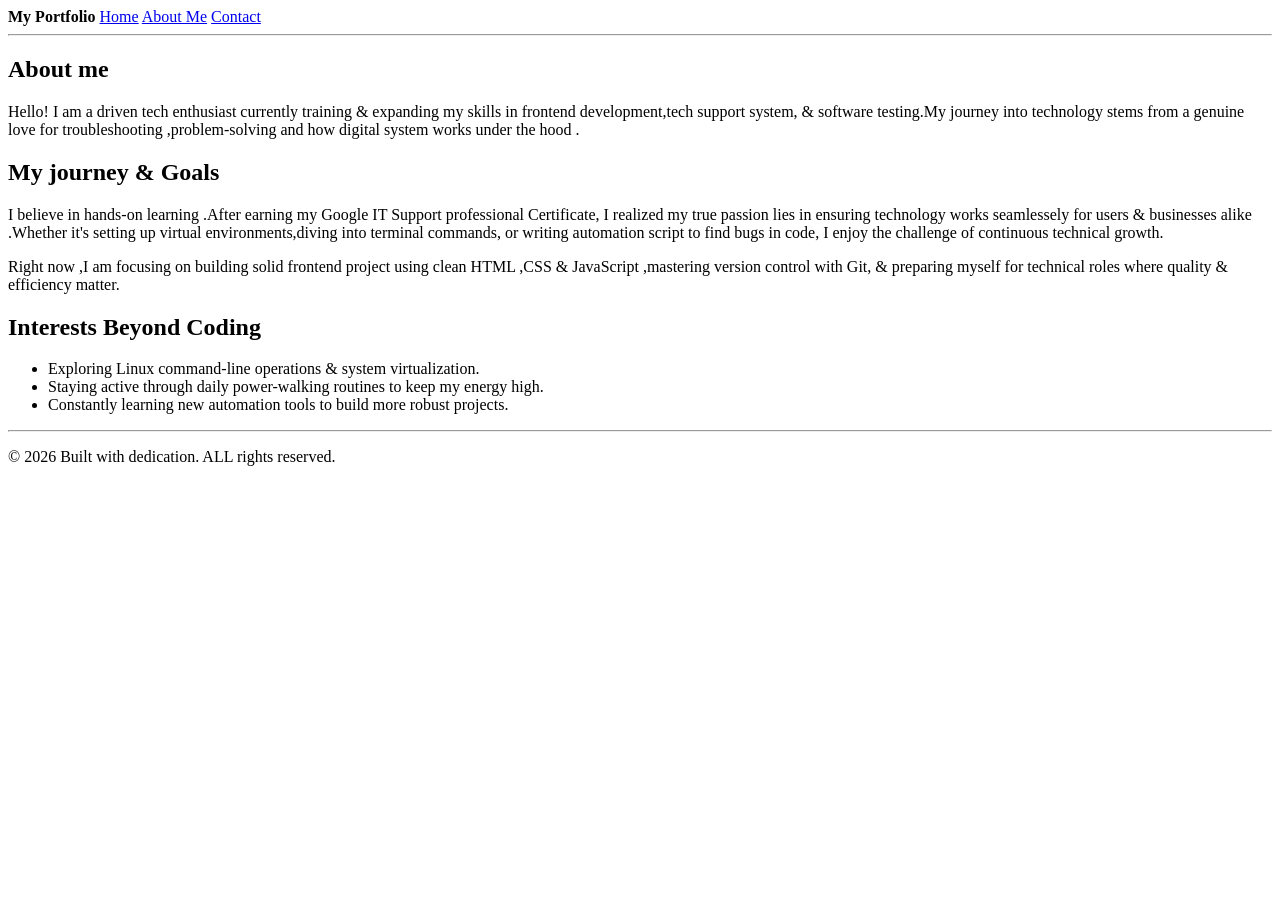
==== about.html @ 594b3630 "Add files via upload" ====
<!DOCTYPE html>
<html lang="en">
<head>
    <meta charset="UTF-8">
    <meta name="viewport" content="width=device-width, initial-scale=1.0">
    <title>About me | My portfolio</title>
</head>
<body>
    <header>
        <nav>
            <strong>My Portfolio</strong>
            <a href="index.html">Home</a>
            <a href="about.html">About Me</a>
            <a href="contact.html">Contact</a>
        </nav>
    </header>
    <hr>
    <main>
        <section>
            <h1>About me</h1>
            <p>Hello! I am a driven tech  enthusiast currently training & expanding my skills in frontend development,tech support system, & software testing.My journey into technology  stems from a genuine love for troubleshooting ,problem-solving and how digital system works under the hood . </p>
        </section>
        <section>
            <h2>My journey & Goals</h2>
            <p>I believe in hands-on learning .After earning my Google IT Support professional Certificate, I realized my true passion lies in ensuring technology works seamlessely for users & businesses alike .Whether it's setting up virtual environments,diving into terminal commands, or writing automation script to find bugs in code, I enjoy the challenge of continuous technical growth.</p>
            <p>Right now ,I am focusing on building solid frontend project using clean HTML ,CSS & JavaScript ,mastering version control with Git, & preparing myself  for technical roles where quality & efficiency matter.</p>
        </section>
        <section>
            <h2>Interests Beyond Coding</h2>
            <ul>
                <li>Exploring Linux command-line operations & system virtualization.</li>
                <li>Staying active through daily power-walking routines to keep my energy high.</li>
                <li>Constantly learning new automation tools to build more robust projects.</li>
            </ul>
        </section>
    </main>
    <hr>
    <footer>
        <p>&copy; 2026 Built with dedication. ALL rights reserved.</p>
    </footer>
</body>
</html>
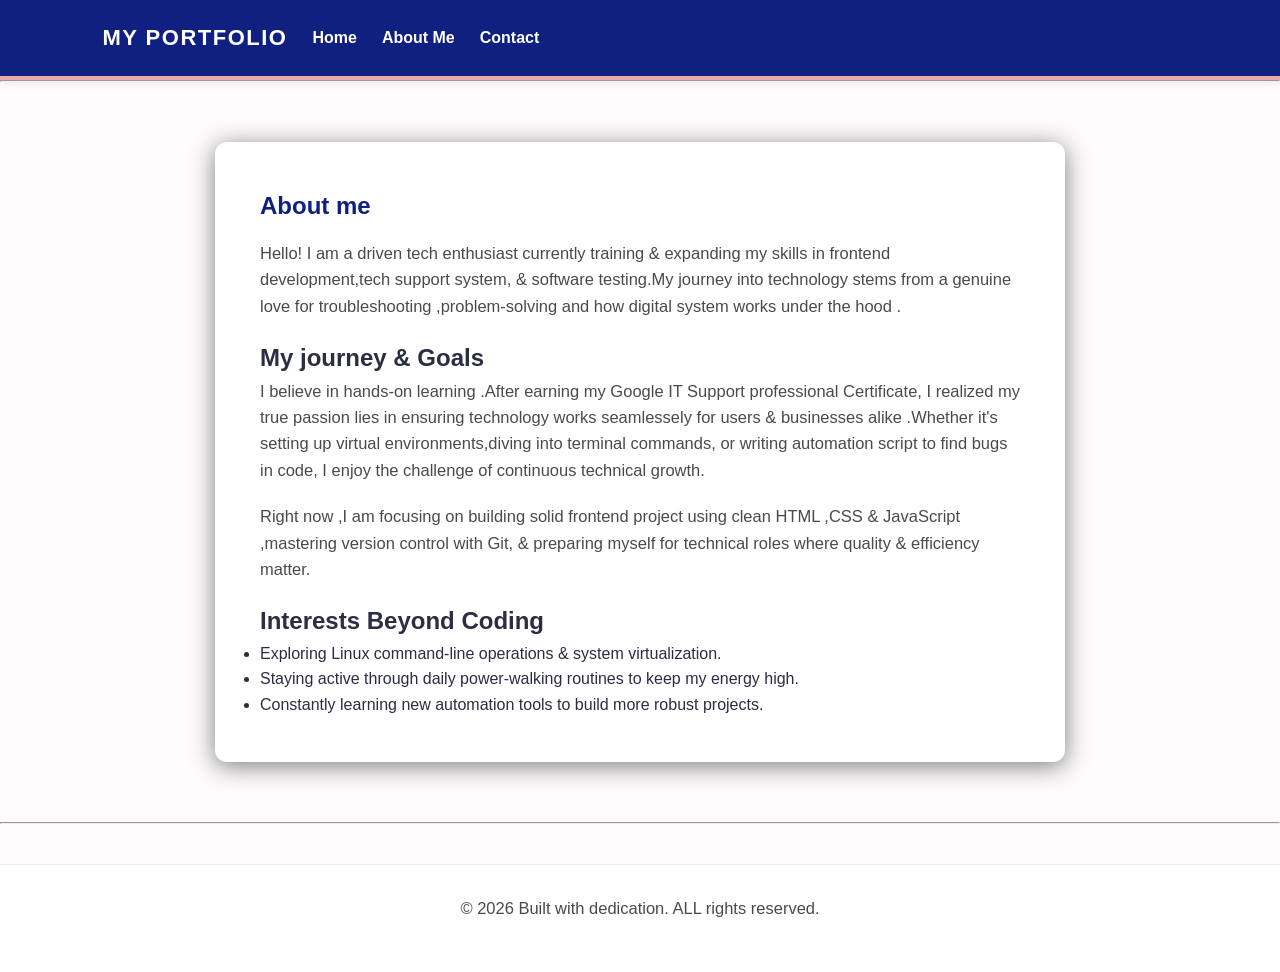
==== commit d1008b9a: "Add files via upload" ====
--- a/about.html
+++ b/about.html
@@ -4,6 +4,7 @@
     <meta charset="UTF-8">
     <meta name="viewport" content="width=device-width, initial-scale=1.0">
     <title>About me | My portfolio</title>
+    <link rel="stylesheet" href="style.css">
 </head>
 <body>
     <header>
@@ -15,7 +16,7 @@
         </nav>
     </header>
     <hr>
-    <main>
+    <main class="container">
         <section>
             <h1>About me</h1>
             <p>Hello! I am a driven tech  enthusiast currently training & expanding my skills in frontend development,tech support system, & software testing.My journey into technology  stems from a genuine love for troubleshooting ,problem-solving and how digital system works under the hood . </p>
--- a/style.css
+++ b/style.css
@@ -0,0 +1,116 @@
+*{
+ box-sizing: border-box;
+  margin: 0; 
+  padding: 0; 
+}
+
+body{
+    font-family: 'Segoe UI', Tahoma, Geneva, Verdana, sans-serif;
+    background-color: #fdfbfc;
+    color: #2b2d42 ;
+    line-height: 1.6;
+
+}
+header{
+    background-color: #0f2080;
+    padding: 20px 8%;
+    display: flex;
+    justify-content: space-between;
+    align-items: center;
+    border-bottom: 4px solid#e5a9a9;
+    box-shadow: 0 2px 10px rgba(0,0,0,0.1);
+}
+header strong{
+    color: #ffffff;
+    font-size: 22px;
+    letter-spacing: 1.5px;
+    text-transform: uppercase;
+}
+nav{
+    display: flex;
+    gap: 25px;
+}
+nav a{
+    color: #ffffff;
+    text-decoration: none;
+    font-weight: 600;
+    font-size: 16px;
+    padding: 5px 0;
+    transition: color 0.3s ease;
+    position: relative;
+
+}
+nav a:hover{color: #e5a9a9;
+
+
+}
+.container{
+    max-width: 850px;
+    margin: 60px auto;
+    padding: 45px;
+    background: #ffffff;
+    border-radius: 12px;
+    box-shadow: 0 4px 25px rgba(0,0,0,0.5);
+
+}
+h1{
+    color: #0f2080;
+    font-size: 24px;
+    margin-bottom: 15px;
+    position: relative;
+}
+p{
+    font-size: 16.5px;
+    color: #4a4a4a;
+    margin-bottom: 20px;
+}
+.social-container{
+    display: flex;
+    justify-content: center;
+    gap: 55px;
+    margin: 35px 0;
+}
+.social-icon{
+    font-size: 45px;
+    color: #0f2080;
+    text-decoration: none;
+    transition: transform 0.3s ease,color 0.3s ease;
+
+}
+.social-icon:hover{
+    color: #e5a9a9;
+    transform: scale(1.2);
+}
+footer{
+    text-align: center;
+    padding: 30px;
+    font-size: 14px;
+    color: #8d99ae;
+    background-color: #ffffff;
+    border-top: 1px solid #eaeaea;
+    margin-top: 40px;
+}
+@media(max-width:768px){
+header{
+    flex-direction: column;
+    gap: 15px;
+    text-align: center;
+    padding: 15px 5%;
+}
+nav{
+    gap: 15px;
+}
+.container{
+    margin: 20px 15px;
+    padding: 25px 20px;
+}
+h1{
+    font-size: 28px;
+}
+.social-container{
+    gap: 35px;
+}
+.social-icon{
+    font-size: 40px;
+}
+}
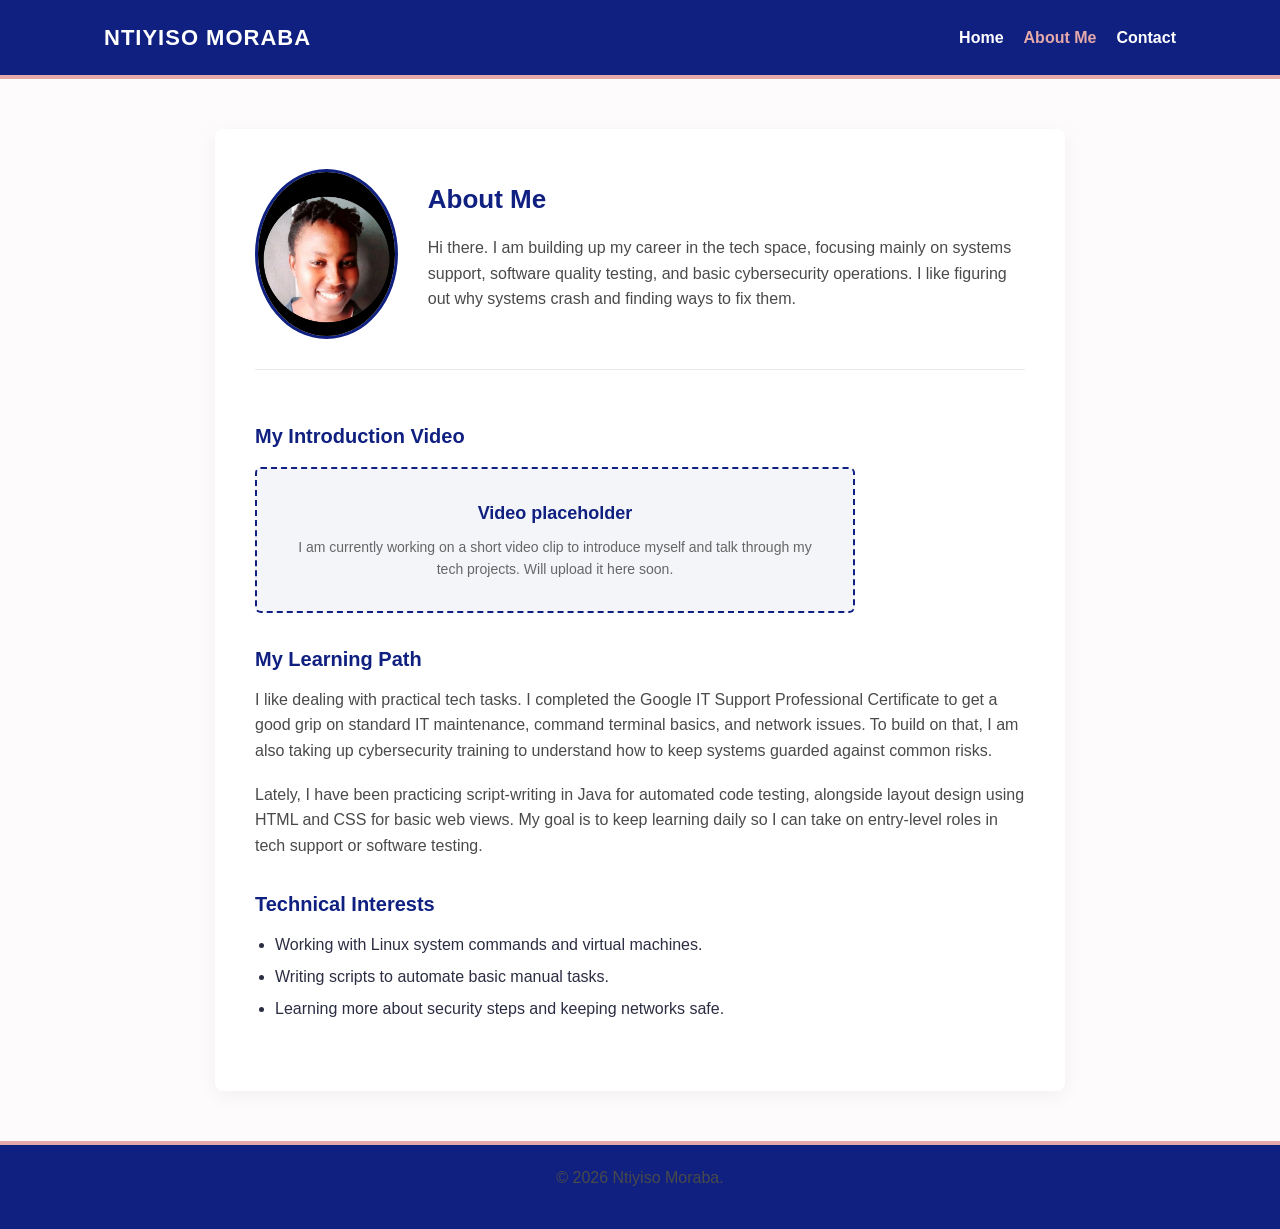
==== commit 294c03ee: "Add files via upload update portfolio design and comments" ====
--- a/about.html
+++ b/about.html
@@ -3,41 +3,58 @@
 <head>
     <meta charset="UTF-8">
     <meta name="viewport" content="width=device-width, initial-scale=1.0">
-    <title>About me | My portfolio</title>
+    <title>About Me</title>
+    <link rel="stylesheet" href="https://cdnjs.cloudflare.com/ajax/libs/font-awesome/6.4.0/css/all.min.css">
     <link rel="stylesheet" href="style.css">
 </head>
 <body>
+    
     <header>
-        <nav>
-            <strong>My Portfolio</strong>
-            <a href="index.html">Home</a>
-            <a href="about.html">About Me</a>
-            <a href="contact.html">Contact</a>
-        </nav>
+        <div class="header-container">
+            <strong>Ntiyiso Moraba</strong>
+            <nav>
+                <a href="index.html">Home</a>
+                <a href="about.html" class="active">About Me</a>
+                <a href="contact.html">Contact</a>
+            </nav>
+        </div>
     </header>
-    <hr>
+
     <main class="container">
+        <section class="profile-grid">
+            <img src="Ntiyiso.jpg" alt="Ntiyiso Moraba" class="profile-img">
+            <div>
+                <h1>About Me</h1>
+                <p>Hi there. I am building up my career in the tech space, focusing mainly on systems support, software quality testing, and basic cybersecurity operations. I like figuring out why systems crash and finding ways to fix them.</p>
+            </div>
+        </section>
+
+        <section class="video-container">
+            <h2>My Introduction Video</h2>
+            <div class="video-placeholder-box">
+                <p><strong>Video placeholder</strong></p>
+                <span>I am currently working on a short video clip to introduce myself and talk through my tech projects. Will upload it here soon.</span>
+            </div>
+        </section>
+        
         <section>
-            <h1>About me</h1>
-            <p>Hello! I am a driven tech  enthusiast currently training & expanding my skills in frontend development,tech support system, & software testing.My journey into technology  stems from a genuine love for troubleshooting ,problem-solving and how digital system works under the hood . </p>
+            <h2>My Learning Path</h2>
+            <p>I like dealing with practical tech tasks. I completed the Google IT Support Professional Certificate to get a good grip on standard IT maintenance, command terminal basics, and network issues. To build on that, I am also taking up cybersecurity training to understand how to keep systems guarded against common risks.</p>
+            <p>Lately, I have been practicing script-writing in Java for automated code testing, alongside layout design using HTML and CSS for basic web views. My goal is to keep learning daily so I can take on entry-level roles in tech support or software testing.</p>
         </section>
+        
         <section>
-            <h2>My journey & Goals</h2>
-            <p>I believe in hands-on learning .After earning my Google IT Support professional Certificate, I realized my true passion lies in ensuring technology works seamlessely for users & businesses alike .Whether it's setting up virtual environments,diving into terminal commands, or writing automation script to find bugs in code, I enjoy the challenge of continuous technical growth.</p>
-            <p>Right now ,I am focusing on building solid frontend project using clean HTML ,CSS & JavaScript ,mastering version control with Git, & preparing myself  for technical roles where quality & efficiency matter.</p>
-        </section>
-        <section>
-            <h2>Interests Beyond Coding</h2>
+            <h2>Technical Interests</h2>
             <ul>
-                <li>Exploring Linux command-line operations & system virtualization.</li>
-                <li>Staying active through daily power-walking routines to keep my energy high.</li>
-                <li>Constantly learning new automation tools to build more robust projects.</li>
+                <li>Working with Linux system commands and virtual machines.</li>
+                <li>Writing scripts to automate basic manual tasks.</li>
+                <li>Learning more about security steps and keeping networks safe.</li>
             </ul>
         </section>
     </main>
-    <hr>
+
     <footer>
-        <p>&copy; 2026 Built with dedication. ALL rights reserved.</p>
+        <p>&copy; 2026 Ntiyiso Moraba.</p>
     </footer>
 </body>
 </html>
--- a/style.css
+++ b/style.css
@@ -1,116 +1,276 @@
-*{
- box-sizing: border-box;
-  margin: 0; 
-  padding: 0; 
-}
-
-body{
-    font-family: 'Segoe UI', Tahoma, Geneva, Verdana, sans-serif;
+/* Clean slate reset for the whole page */
+* {
+    box-sizing: border-box;
+    margin: 0; 
+    padding: 0; 
+}
+
+body {
+    font-family: 'Segoe UI', sans-serif;
     background-color: #fdfbfc;
-    color: #2b2d42 ;
+    color: #2b2d42;
     line-height: 1.6;
-
-}
-header{
+}
+
+/* Header and navigation menu styling */
+header {
     background-color: #0f2080;
-    padding: 20px 8%;
+    border-bottom: 4px solid #e5a9a9;
+}
+
+.header-container {
+    max-width: 1200px;
+    margin: 0 auto;
+    padding: 20px 5%;
     display: flex;
     justify-content: space-between;
     align-items: center;
-    border-bottom: 4px solid#e5a9a9;
-    box-shadow: 0 2px 10px rgba(0,0,0,0.1);
-}
-header strong{
+}
+
+header strong {
     color: #ffffff;
     font-size: 22px;
-    letter-spacing: 1.5px;
+    letter-spacing: 1px;
     text-transform: uppercase;
 }
-nav{
-    display: flex;
-    gap: 25px;
-}
-nav a{
+
+nav {
+    display: flex;
+    gap: 20px;
+}
+
+nav a {
     color: #ffffff;
     text-decoration: none;
     font-weight: 600;
     font-size: 16px;
-    padding: 5px 0;
-    transition: color 0.3s ease;
-    position: relative;
-
-}
-nav a:hover{color: #e5a9a9;
-
-
-}
-.container{
+}
+
+nav a:hover, nav a.active {
+    color: #e5a9a9;
+}
+
+/* Main white container card to hold page contents */
+.container {
     max-width: 850px;
-    margin: 60px auto;
-    padding: 45px;
+    margin: 50px auto;
+    padding: 40px;
     background: #ffffff;
-    border-radius: 12px;
-    box-shadow: 0 4px 25px rgba(0,0,0,0.5);
-
-}
-h1{
-    color: #0f2080;
-    font-size: 24px;
+    border-radius: 8px;
+    box-shadow: 0 4px 20px rgba(0,0,0,0.05);
+}
+
+h1 {
+    color: #0f2080;
+    font-size: 26px;
     margin-bottom: 15px;
-    position: relative;
-}
-p{
-    font-size: 16.5px;
+}
+
+h2 {
+    color: #0f2080;
+    font-size: 20px;
+    margin-top: 25px;
+    margin-bottom: 12px;
+}
+
+p {
+    font-size: 16px;
     color: #4a4a4a;
+    margin-bottom: 18px;
+}
+
+ul {
+    margin-left: 20px;
     margin-bottom: 20px;
 }
-.social-container{
-    display: flex;
-    justify-content: center;
-    gap: 55px;
-    margin: 35px 0;
-}
-.social-icon{
-    font-size: 45px;
-    color: #0f2080;
+
+li {
+    font-size: 16px;
+    margin-bottom: 6px;
+}
+
+section {
+    margin-bottom: 30px;
+}
+
+/* Aligning my profile photo and intro text on the about page */
+.profile-grid {
+    display: flex;
+    gap: 30px;
+    align-items: center;
+    margin-bottom: 25px;
+}
+
+.profile-img {
+    width: 170px;
+    height: 170px;
+    border-radius: 50%;
+    object-fit: cover;
+    border: 3px solid #0f2080;
+}
+
+/* Box layouts for my focus areas on the homepage */
+.skills-grid {
+    display: flex;
+    gap: 20px;
+    margin-top: 15px;
+    margin-bottom: 25px;
+}
+
+.skill-card {
+    flex: 1 1 0;
+    min-width: 0;
+    background-color: #fafbfc;
+    border: 1px solid #e1e4e8;
+    border-radius: 6px;
+    padding: 20px;
+    transition: transform 0.2s ease, border-color 0.2s;
+}
+
+/* Lift up the focus cards slightly when hovering */
+.skill-card:hover {
+    transform: translateY(-3px);
+    border-color: #0f2080;
+}
+
+.skill-card h3 {
+    color: #0f2080;
+    font-size: 18px;
+    margin-bottom: 10px;
+    display: flex;
+    align-items: center;
+    gap: 8px;
+}
+
+.skill-card p {
+    font-size: 14.5px;
+    color: #555555;
+    margin-bottom: 0;
+}
+
+/* Highlight border and background for current project box */
+.featured-project {
+    background-color: #f7f9fc;
+    padding: 25px;
+    border-left: 4px solid #0f2080;
+    border-radius: 0 6px 6px 0;
+    margin-top: 25px;
+}
+
+.project-link {
+    display: inline-block;
+    background-color: #24292e;
+    color: #ffffff;
     text-decoration: none;
-    transition: transform 0.3s ease,color 0.3s ease;
-
-}
-.social-icon:hover{
-    color: #e5a9a9;
-    transform: scale(1.2);
-}
-footer{
+    padding: 8px 16px;
+    font-size: 14px;
+    font-weight: 600;
+    border-radius: 4px;
+    margin-top: 12px;
+    transition: background-color 0.2s;
+}
+
+.project-link:hover {
+    background-color: #171a1d;
+}
+
+/* Video clip container and styling for the placeholder box */
+.video-container {
+    margin-top: 30px;
+    padding-top: 25px;
+    border-top: 1px solid #eaeaea;
+}
+
+.video-container video {
+    width: 100%;
+    max-width: 600px;
+    border-radius: 6px;
+    background: #000;
+}
+
+.video-placeholder-box {
+    background-color: #f4f5f9;
+    border: 2px dashed #0f2080;
+    border-radius: 6px;
+    padding: 30px;
     text-align: center;
-    padding: 30px;
+    max-width: 600px;
+    margin-top: 15px;
+}
+
+.video-placeholder-box p {
+    color: #0f2080;
+    font-size: 18px;
+    margin-bottom: 8px;
+}
+
+.video-placeholder-box span {
     font-size: 14px;
-    color: #8d99ae;
-    background-color: #ffffff;
-    border-top: 1px solid #eaeaea;
-    margin-top: 40px;
-}
-@media(max-width:768px){
-header{
-    flex-direction: column;
+    color: #666666;
+    display: block;
+}
+
+/* Custom layout for contact link buttons */
+.social-container {
+    display: flex;
     gap: 15px;
+    margin: 25px 0;
+}
+
+.social-icon {
+    display: inline-flex;
+    align-items: center;
+    gap: 8px;
+    text-decoration: none;
+    color: #ffffff;
+    padding: 12px 24px;
+    font-size: 15px;
+    font-weight: 600;
+    border-radius: 4px;
+    transition: background-color 0.2s, transform 0.2s;
+}
+
+/* Background colors for individual brand buttons */
+.email-btn { background-color: #ea4335; }
+.github-btn { background-color: #24292e; }
+.linkedin-btn { background-color: #0077b5; }
+
+/* Subtle lift effect when hovering over contact buttons */
+.social-icon:hover {
+    transform: translateY(-2px);
+    opacity: 0.9;
+}
+
+/* Footer layout rules */
+footer {
+    background-color: #0f2080;
+    color: #ffffff;
     text-align: center;
-    padding: 15px 5%;
-}
-nav{
-    gap: 15px;
-}
-.container{
-    margin: 20px 15px;
-    padding: 25px 20px;
-}
-h1{
-    font-size: 28px;
-}
-.social-container{
-    gap: 35px;
-}
-.social-icon{
-    font-size: 40px;
-}
+    padding: 20px 0;
+    font-size: 14px;
+    border-top: 4px solid #e5a9a9;
+}
+
+/* Responsive adjustments for phones and smaller screens */
+@media (max-width: 768px) {
+    .header-container {
+        flex-direction: column;
+        gap: 15px;
+    }
+    .container {
+        margin: 20px auto;
+        padding: 20px;
+        width: 90%;
+    }
+    .profile-grid {
+        flex-direction: column;
+        text-align: center;
+    }
+    .social-container {
+        flex-direction: column;
+    }
+    .skills-grid {
+        flex-direction: column;
+        gap: 15px;
+    }
 }
